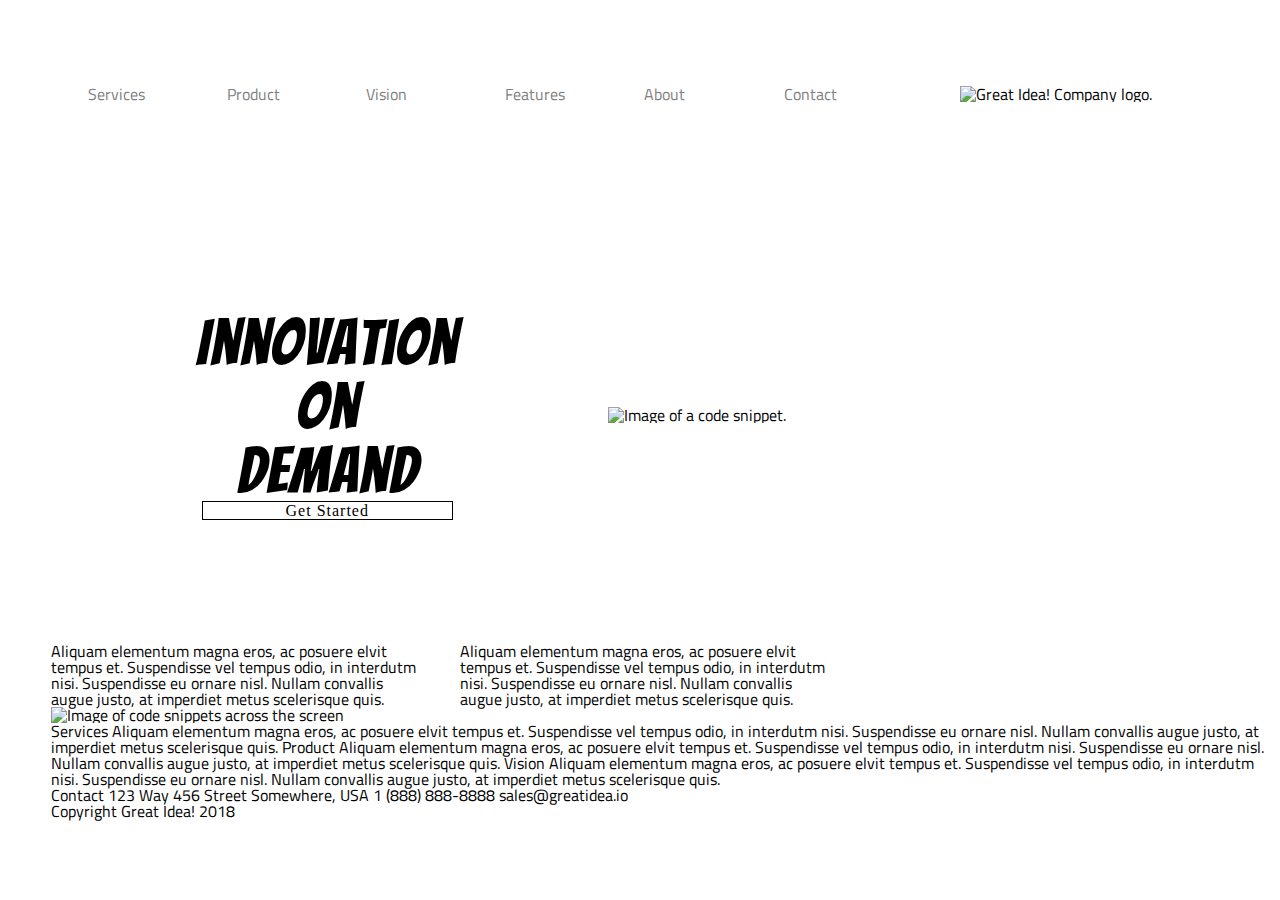
==== great-idea-website/index.html @ 8e4a739c "Create and style working header section" ====
<!doctype html>

<html lang="en">
<head>
  <meta charset="utf-8">

  <title>Great Idea!</title>

  <link href="https://fonts.googleapis.com/css?family=Bangers|Titillium+Web" rel="stylesheet">
  <link rel="stylesheet" href="css/index.css">

  <!--[if lt IE 9]>
    <script src="https://cdnjs.cloudflare.com/ajax/libs/html5shiv/3.7.3/html5shiv.js"></script>
  <![endif]-->
</head>

  <body>
  <div class="nav-bar">
    <nav>
      <a href="#" class="nav-items">Services</a>
      <a href="#" class="nav-items">Product</a>
      <a href="#" class="nav-items">Vision</a>
      <a href="#" class="nav-items">Features</a>
      <a href="#" class="nav-items">About</a>
      <a href="#" class="nav-items">Contact</a>
      <img class="logo" src="img/logo.png" alt="Great Idea! Company logo.">
    </nav>
  </div>
  
  <header>
    <div class="marketing-header"> 
      <p>
        Innovation<br>
        On<br>
        Demand<br>
      </p>
      <a class="marketing-button" href="#">Get Started</a>
    </div>

    <div class="logo-header-contents">
      <img src="img/header-img.png" alt="Image of a code snippet.">
    </div>
  </header>
  
  <section class="top-content">
    <!-- <h3>Features</h3> -->
    <p class="inner-p">Aliquam elementum magna eros, ac posuere elvit tempus et. Suspendisse vel tempus odio, in interdutm nisi. Suspendisse eu ornare nisl. Nullam convallis augue justo, at imperdiet metus scelerisque quis.</p>
  
    <!-- <h3>About</h3> -->
    <p class="inner-p">Aliquam elementum magna eros, ac posuere elvit tempus et. Suspendisse vel tempus odio, in interdutm nisi. Suspendisse eu ornare nisl. Nullam convallis augue justo, at imperdiet metus scelerisque quis.</p>
  </section>
  
  <img class="middle-img" src="img/mid-page-accent.jpg" alt="Image of code snippets across the screen">
  
  <section class="bottom-content">
    Services
    Aliquam elementum magna eros, ac posuere elvit tempus et. Suspendisse vel tempus odio, in interdutm nisi. Suspendisse eu ornare nisl. Nullam convallis augue justo, at imperdiet metus scelerisque quis.
  
  
    Product
    Aliquam elementum magna eros, ac posuere elvit tempus et. Suspendisse vel tempus odio, in interdutm nisi. Suspendisse eu ornare nisl. Nullam convallis augue justo, at imperdiet metus scelerisque quis.
  
    Vision
    Aliquam elementum magna eros, ac posuere elvit tempus et. Suspendisse vel tempus odio, in interdutm nisi. Suspendisse eu ornare nisl. Nullam convallis augue justo, at imperdiet metus scelerisque quis.
  </section>
  
  <section class="contact">
    Contact
    123 Way 456 Street
    Somewhere, USA
    1 (888) 888-8888
    sales@greatidea.io
  </section>

  <footer>
    Copyright Great Idea! 2018
  </footer>
  
  </body>
</html>
---- great-idea-website/css/index.css ----
/* http://meyerweb.com/eric/tools/css/reset/ 
   v2.0 | 20110126
   License: none (public domain)
*/

html, body, div, span, applet, object, iframe,
h1, h2, h3, h4, h5, h6, p, blockquote, pre,
a, abbr, acronym, address, big, cite, code,
del, dfn, em, img, ins, kbd, q, s, samp,
small, strike, strong, sub, sup, tt, var,
b, u, i, center,
dl, dt, dd, ol, ul, li,
fieldset, form, label, legend,
table, caption, tbody, tfoot, thead, tr, th, td,
article, aside, canvas, details, embed, 
figure, figcaption, footer, header, hgroup, 
menu, nav, output, ruby, section, summary,
time, mark, audio, video {
	margin: 0;
	padding: 0;
	border: 0;
	font-size: 100%;
	font: inherit;
	vertical-align: baseline;
}
/* HTML5 display-role reset for older browsers */
article, aside, details, figcaption, figure, 
footer, header, hgroup, menu, nav, section {
	display: block;
}
body {
	line-height: 1;
}
ol, ul {
	list-style: none;
}
blockquote, q {
	quotes: none;
}
blockquote:before, blockquote:after,
q:before, q:after {
	content: '';
	content: none;
}
table {
	border-collapse: collapse;
	border-spacing: 0;
}

/* Set every element's box-sizing to border-box */
* {
    box-sizing: border-box;
}

html, body {
	height: 100%;
	font-family: 'Titillium Web', sans-serif;
	margin-left: 2%;
}

h1, h2, h3, h4, h5 {
    font-family: 'Bangers', cursive;
    letter-spacing: 1px;
    margin-bottom: 15px;
}

/* Your code starts here! */

/* Navigation bar */
.nav-bar a {
	text-decoration: none;
	color: gray;
}

.logo-center-contents {
	display: inline-block;
}

.nav-items {
	padding: 3%;
	margin: 4% 5% 4% 0;
	vertical-align: middle;
	text-align: left;
	display: inline-block;
	height: 1%;
	width: 2%;
}

.logo {
	margin: 0 0 0 6%;
	vertical-align: middle;
}

/* Marketing Header */
.marketing-header {
	margin: 10% 0;
	font-family: 'Bangers', cursive;
	text-align: center;
	vertical-align: middle;
	letter-spacing: 1px;
	display: inline-block;
	width: 45%;
}

.marketing-header p {
	font-size: 400%;
}

.marketing-button {
	font-size: 100%;
	background: white;
	text-decoration: none;
	vertical-align: middle;
	border: 1px solid black;
	padding: 0 15%;
	color:black;
	font-family: 'Times New Roman', Times, serif;
}

.logo-header-contents {
	display: inline-block;
	width: 50%;
	padding: 0 0 0 0;
	vertical-align: middle;
}

/* Content */
.inner-p {
	display: inline-block;
	width: 30%;
	margin-right: 3%;
}
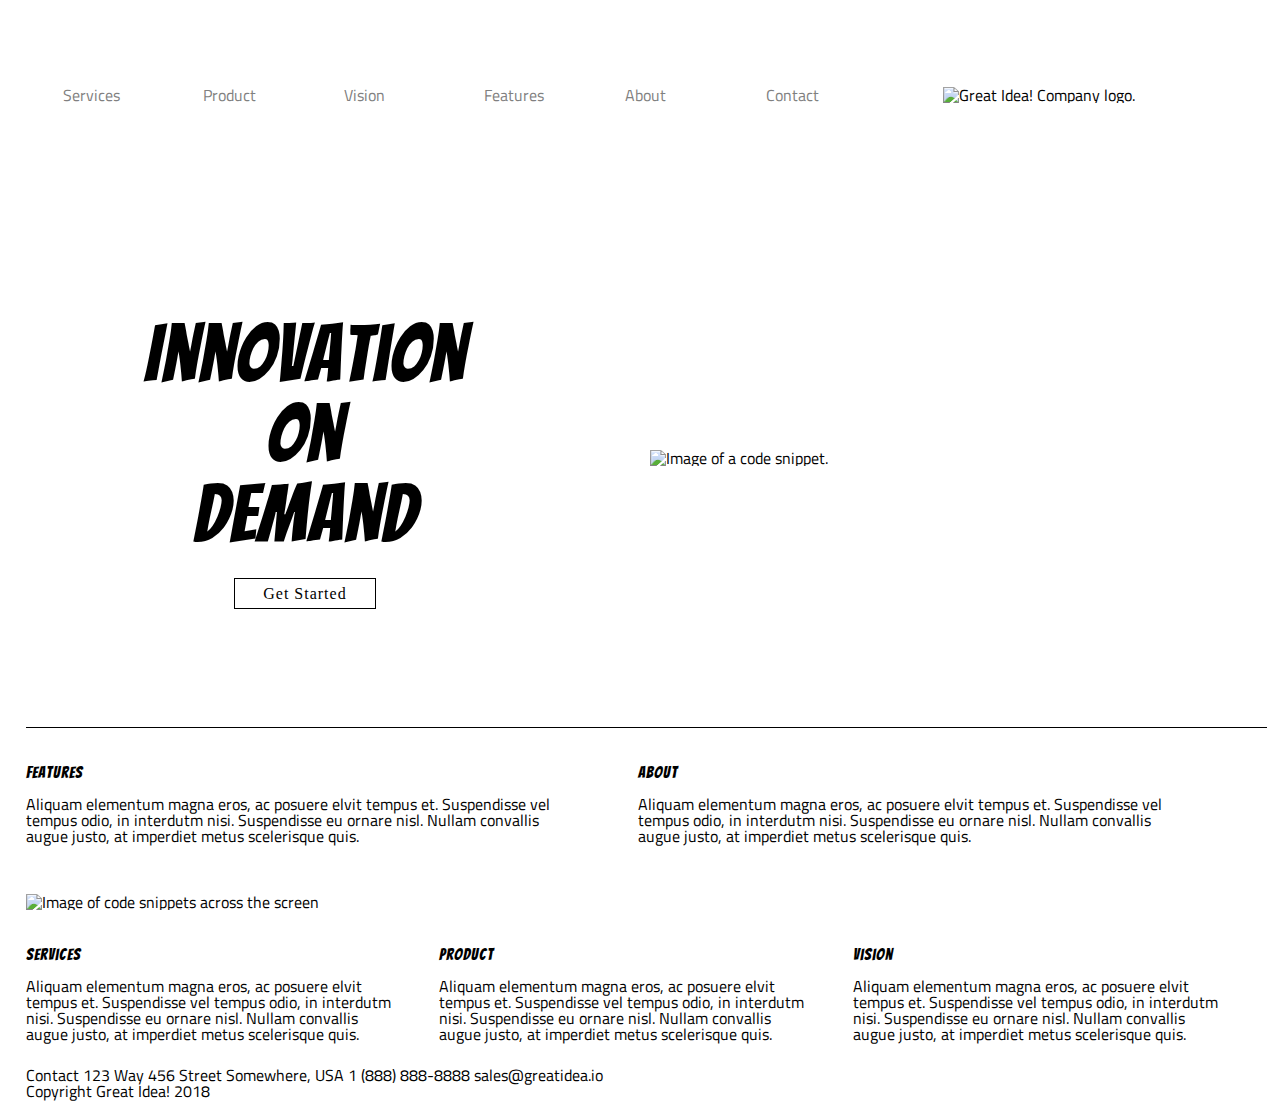
==== commit 854aeea7: "Finish content section styling" ====
--- a/great-idea-website/index.html
+++ b/great-idea-website/index.html
@@ -33,7 +33,7 @@
         Innovation<br>
         On<br>
         Demand<br>
-      </p>
+      </p><br><br>
       <a class="marketing-button" href="#">Get Started</a>
     </div>
 
@@ -43,25 +43,34 @@
   </header>
   
   <section class="top-content">
-    <!-- <h3>Features</h3> -->
-    <p class="inner-p">Aliquam elementum magna eros, ac posuere elvit tempus et. Suspendisse vel tempus odio, in interdutm nisi. Suspendisse eu ornare nisl. Nullam convallis augue justo, at imperdiet metus scelerisque quis.</p>
-  
-    <!-- <h3>About</h3> -->
-    <p class="inner-p">Aliquam elementum magna eros, ac posuere elvit tempus et. Suspendisse vel tempus odio, in interdutm nisi. Suspendisse eu ornare nisl. Nullam convallis augue justo, at imperdiet metus scelerisque quis.</p>
+    <div class="horizontal-half">
+      <h3>Features</h3>
+      <p>Aliquam elementum magna eros, ac posuere elvit tempus et. Suspendisse vel tempus odio, in interdutm nisi. Suspendisse eu ornare nisl. Nullam convallis augue justo, at imperdiet metus scelerisque quis.</p>
+    </div>
+
+    <div class="horizontal-half">
+      <h3>About</h3>
+      <p>Aliquam elementum magna eros, ac posuere elvit tempus et. Suspendisse vel tempus odio, in interdutm nisi. Suspendisse eu ornare nisl. Nullam convallis augue justo, at imperdiet metus scelerisque quis.</p>
+    </div>
   </section>
   
   <img class="middle-img" src="img/mid-page-accent.jpg" alt="Image of code snippets across the screen">
   
   <section class="bottom-content">
-    Services
-    Aliquam elementum magna eros, ac posuere elvit tempus et. Suspendisse vel tempus odio, in interdutm nisi. Suspendisse eu ornare nisl. Nullam convallis augue justo, at imperdiet metus scelerisque quis.
-  
-  
-    Product
-    Aliquam elementum magna eros, ac posuere elvit tempus et. Suspendisse vel tempus odio, in interdutm nisi. Suspendisse eu ornare nisl. Nullam convallis augue justo, at imperdiet metus scelerisque quis.
-  
-    Vision
-    Aliquam elementum magna eros, ac posuere elvit tempus et. Suspendisse vel tempus odio, in interdutm nisi. Suspendisse eu ornare nisl. Nullam convallis augue justo, at imperdiet metus scelerisque quis.
+    <div class="horizontal-third">
+      <h3>Services</h3>
+      <p>Aliquam elementum magna eros, ac posuere elvit tempus et. Suspendisse vel tempus odio, in interdutm nisi. Suspendisse eu ornare nisl. Nullam convallis augue justo, at imperdiet metus scelerisque quis.</p>
+    </div>
+    
+    <div class="horizontal-third">
+      <h3>Product</h3>
+      <p>Aliquam elementum magna eros, ac posuere elvit tempus et. Suspendisse vel tempus odio, in interdutm nisi. Suspendisse eu ornare nisl. Nullam convallis augue justo, at imperdiet metus scelerisque quis.</p>
+    </div>
+    
+    <div class="horizontal-third">
+      <h3>Vision</h3>
+      <p>Aliquam elementum magna eros, ac posuere elvit tempus et. Suspendisse vel tempus odio, in interdutm nisi. Suspendisse eu ornare nisl. Nullam convallis augue justo, at imperdiet metus scelerisque quis.</p>
+    </div>
   </section>
   
   <section class="contact">
--- a/great-idea-website/css/index.css
+++ b/great-idea-website/css/index.css
@@ -55,7 +55,6 @@
 html, body {
 	height: 100%;
 	font-family: 'Titillium Web', sans-serif;
-	margin-left: 2%;
 }
 
 h1, h2, h3, h4, h5 {
@@ -66,7 +65,13 @@
 
 /* Your code starts here! */
 
+body {
+	margin-left: 2%;
+	margin-right: 1%;
+}
+
 /* Navigation bar */
+
 .nav-bar a {
 	text-decoration: none;
 	color: gray;
@@ -100,10 +105,11 @@
 	letter-spacing: 1px;
 	display: inline-block;
 	width: 45%;
+	margin-right: 5%;
 }
 
 .marketing-header p {
-	font-size: 400%;
+	font-size: 500%;
 }
 
 .marketing-button {
@@ -112,21 +118,55 @@
 	text-decoration: none;
 	vertical-align: middle;
 	border: 1px solid black;
-	padding: 0 15%;
+	padding: 1% 5%;
 	color:black;
 	font-family: 'Times New Roman', Times, serif;
 }
 
 .logo-header-contents {
 	display: inline-block;
-	width: 50%;
+	width: 45%;
 	padding: 0 0 0 0;
 	vertical-align: middle;
 }
 
+header {
+	border-bottom: 1px solid black;
+}
+
 /* Content */
-.inner-p {
+.horizontal-third {
 	display: inline-block;
 	width: 30%;
 	margin-right: 3%;
-}+}
+
+.horizontal-half {
+	display: inline-block;
+	width: 43%;
+	margin-right: 6%;
+	margin-bottom: 2%;
+}
+
+.top-content {
+	display: inline-block;
+	width: 100%;
+	margin-bottom: 2%;
+	margin-top: 3%;
+}
+
+.middle-img {
+	display: block;
+	margin-left: auto;
+	margin-right: auto;
+	width: 100%;
+}
+
+.bottom-content {
+	display: inline-block;
+	width: 100%;
+	margin-bottom: 2%;
+	margin-top: 3%;
+}
+
+/* Contact */
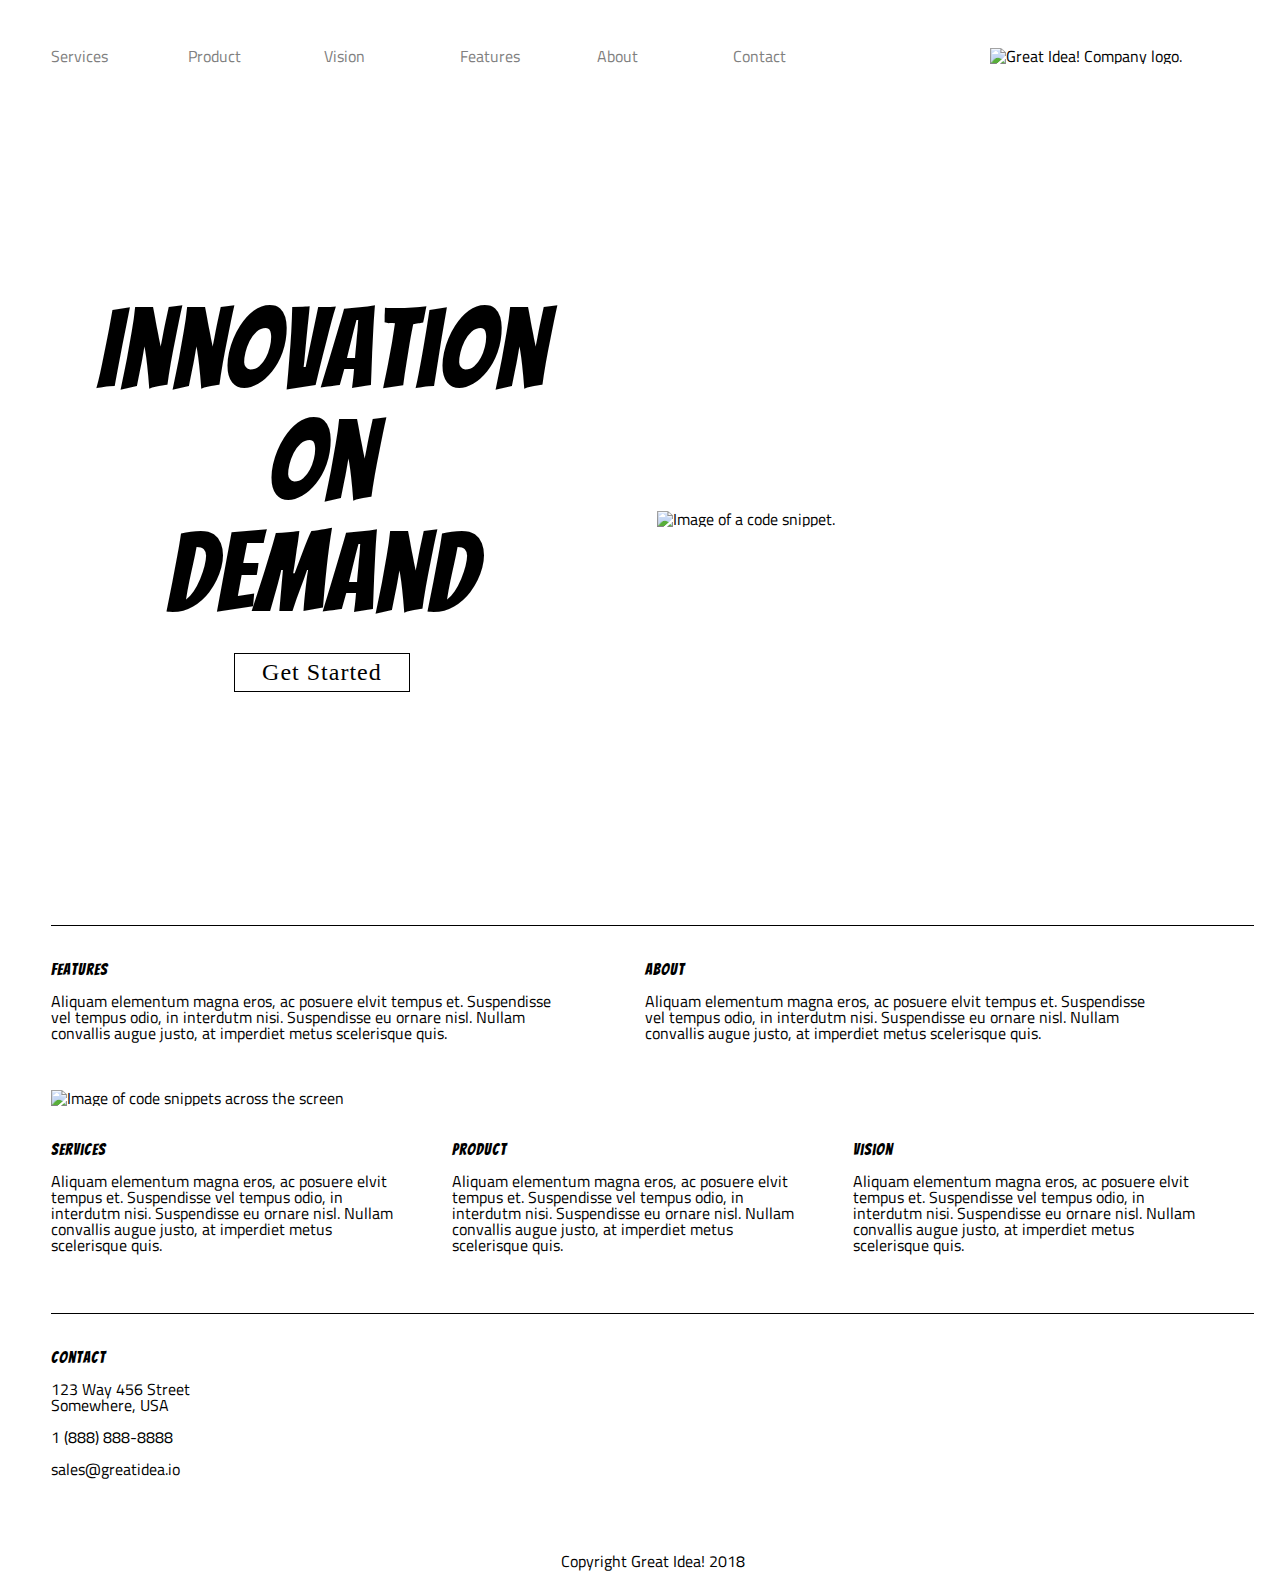
==== commit f9308ca6: "Finish styling of contact and footer" ====
--- a/great-idea-website/index.html
+++ b/great-idea-website/index.html
@@ -38,7 +38,7 @@
     </div>
 
     <div class="logo-header-contents">
-      <img src="img/header-img.png" alt="Image of a code snippet.">
+      <img class="logo-header-img" src="img/header-img.png" alt="Image of a code snippet.">
     </div>
   </header>
   
@@ -74,15 +74,17 @@
   </section>
   
   <section class="contact">
-    Contact
-    123 Way 456 Street
-    Somewhere, USA
-    1 (888) 888-8888
-    sales@greatidea.io
+    <h3>Contact</h3>
+    <p>123 Way 456 Street<br>
+       Somewhere, USA</p><br>
+    <p>1 (888) 888-8888</p><br>
+    <p>sales@greatidea.io</p><br>
   </section>
 
   <footer>
-    Copyright Great Idea! 2018
+    <div class="footer">
+      <p>Copyright Great Idea! 2018</p>
+    </div>
   </footer>
   
   </body>
--- a/great-idea-website/css/index.css
+++ b/great-idea-website/css/index.css
@@ -66,8 +66,8 @@
 /* Your code starts here! */
 
 body {
-	margin-left: 2%;
-	margin-right: 1%;
+	margin-left: 4%;
+	margin-right: 2%;
 }
 
 /* Navigation bar */
@@ -82,8 +82,8 @@
 }
 
 .nav-items {
-	padding: 3%;
-	margin: 4% 5% 4% 0;
+	padding: 0;
+	margin: 4% 9% 4% 0;
 	vertical-align: middle;
 	text-align: left;
 	display: inline-block;
@@ -92,7 +92,7 @@
 }
 
 .logo {
-	margin: 0 0 0 6%;
+	margin: 0 0 0 10%;
 	vertical-align: middle;
 }
 
@@ -106,14 +106,15 @@
 	display: inline-block;
 	width: 45%;
 	margin-right: 5%;
+	margin-bottom: 15%;
 }
 
 .marketing-header p {
-	font-size: 500%;
+	font-size: 700%;
 }
 
 .marketing-button {
-	font-size: 100%;
+	font-size: 150%;
 	background: white;
 	text-decoration: none;
 	vertical-align: middle;
@@ -129,8 +130,13 @@
 	padding: 0 0 0 0;
 	vertical-align: middle;
 }
+.logo-header-img {
+	width: 100%;
+	height: 100%;
+}
 
 header {
+	padding: 5% 0;
 	border-bottom: 1px solid black;
 }
 
@@ -157,7 +163,7 @@
 
 .middle-img {
 	display: block;
-	margin-left: auto;
+	margin-left: 0;
 	margin-right: auto;
 	width: 100%;
 }
@@ -165,8 +171,18 @@
 .bottom-content {
 	display: inline-block;
 	width: 100%;
-	margin-bottom: 2%;
 	margin-top: 3%;
+	padding: 0 0 5% 0;
+	border-bottom: 1px solid black;
 }
 
 /* Contact */
+.contact {
+	margin-top: 3%;
+	margin-bottom: 5%;
+}
+
+div.footer {
+	text-align: center;
+	margin: 0 0 10% 0;
+}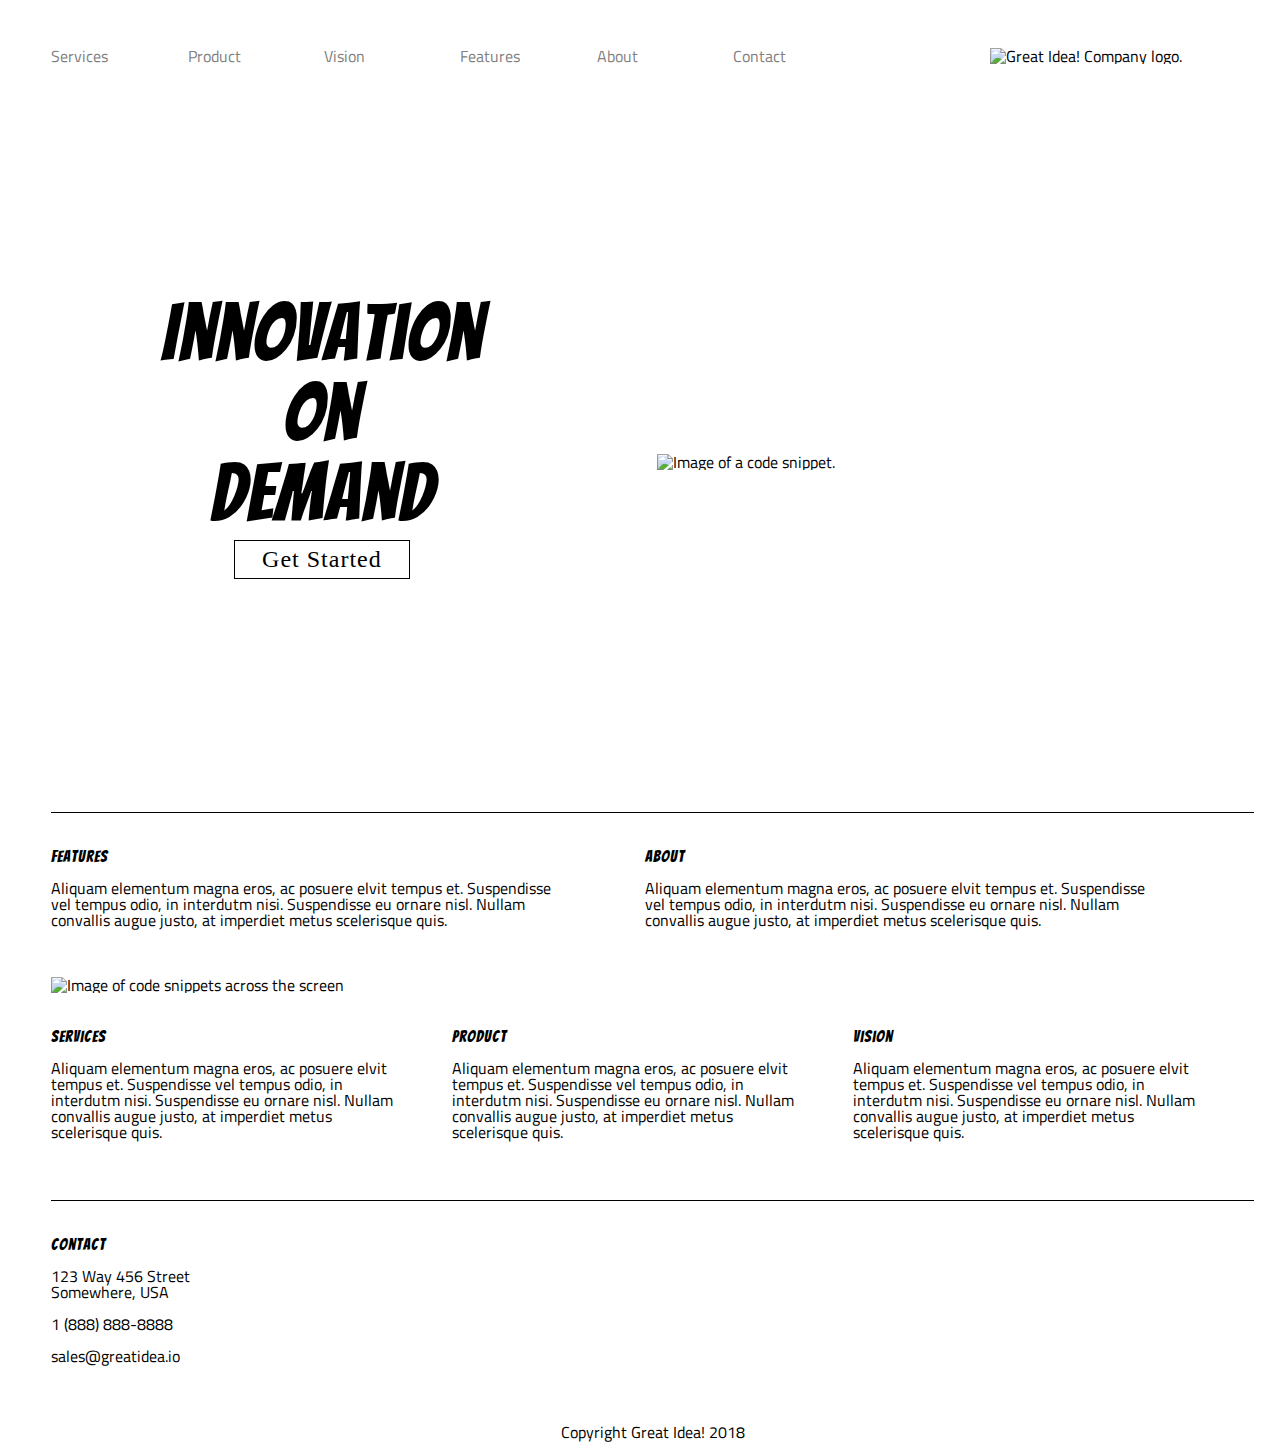
==== commit f52a2404: "Change header to h1, clean up styling" ====
--- a/great-idea-website/index.html
+++ b/great-idea-website/index.html
@@ -28,13 +28,11 @@
   </div>
   
   <header>
-    <div class="marketing-header"> 
-      <p>
-        Innovation<br>
-        On<br>
-        Demand<br>
-      </p><br><br>
-      <a class="marketing-button" href="#">Get Started</a>
+    <div class="text-header-contents"> 
+      <h1>Innovation<br>
+          on<br>
+          Demand</h1>
+      <a class="marketing-anchor" href="#">Get Started</a>
     </div>
 
     <div class="logo-header-contents">
@@ -43,12 +41,12 @@
   </header>
   
   <section class="top-content">
-    <div class="horizontal-half">
+    <div class="double-inline-block">
       <h3>Features</h3>
       <p>Aliquam elementum magna eros, ac posuere elvit tempus et. Suspendisse vel tempus odio, in interdutm nisi. Suspendisse eu ornare nisl. Nullam convallis augue justo, at imperdiet metus scelerisque quis.</p>
     </div>
 
-    <div class="horizontal-half">
+    <div class="double-inline-block">
       <h3>About</h3>
       <p>Aliquam elementum magna eros, ac posuere elvit tempus et. Suspendisse vel tempus odio, in interdutm nisi. Suspendisse eu ornare nisl. Nullam convallis augue justo, at imperdiet metus scelerisque quis.</p>
     </div>
@@ -57,17 +55,17 @@
   <img class="middle-img" src="img/mid-page-accent.jpg" alt="Image of code snippets across the screen">
   
   <section class="bottom-content">
-    <div class="horizontal-third">
+    <div class="triple-inline-block">
       <h3>Services</h3>
       <p>Aliquam elementum magna eros, ac posuere elvit tempus et. Suspendisse vel tempus odio, in interdutm nisi. Suspendisse eu ornare nisl. Nullam convallis augue justo, at imperdiet metus scelerisque quis.</p>
     </div>
     
-    <div class="horizontal-third">
+    <div class="triple-inline-block">
       <h3>Product</h3>
       <p>Aliquam elementum magna eros, ac posuere elvit tempus et. Suspendisse vel tempus odio, in interdutm nisi. Suspendisse eu ornare nisl. Nullam convallis augue justo, at imperdiet metus scelerisque quis.</p>
     </div>
     
-    <div class="horizontal-third">
+    <div class="triple-inline-block">
       <h3>Vision</h3>
       <p>Aliquam elementum magna eros, ac posuere elvit tempus et. Suspendisse vel tempus odio, in interdutm nisi. Suspendisse eu ornare nisl. Nullam convallis augue justo, at imperdiet metus scelerisque quis.</p>
     </div>
@@ -76,9 +74,11 @@
   <section class="contact">
     <h3>Contact</h3>
     <p>123 Way 456 Street<br>
-       Somewhere, USA</p><br>
-    <p>1 (888) 888-8888</p><br>
-    <p>sales@greatidea.io</p><br>
+       Somewhere, USA</p>
+    <br>
+    <p>1 (888) 888-8888</p>
+    <br>
+    <p>sales@greatidea.io</p>
   </section>
 
   <footer>
--- a/great-idea-website/css/index.css
+++ b/great-idea-website/css/index.css
@@ -96,8 +96,8 @@
 	vertical-align: middle;
 }
 
-/* Marketing Header */
-.marketing-header {
+/* Marketing header */
+.text-header-contents {
 	margin: 10% 0;
 	font-family: 'Bangers', cursive;
 	text-align: center;
@@ -109,11 +109,15 @@
 	margin-bottom: 15%;
 }
 
-.marketing-header p {
+.text-header-contents p {
 	font-size: 700%;
 }
 
-.marketing-button {
+.text-header-contents h1 {
+	font-size: 500%;
+}
+
+.marketing-anchor {
 	font-size: 150%;
 	background: white;
 	text-decoration: none;
@@ -141,13 +145,13 @@
 }
 
 /* Content */
-.horizontal-third {
+.triple-inline-block {
 	display: inline-block;
 	width: 30%;
 	margin-right: 3%;
 }
 
-.horizontal-half {
+.double-inline-block {
 	display: inline-block;
 	width: 43%;
 	margin-right: 6%;
